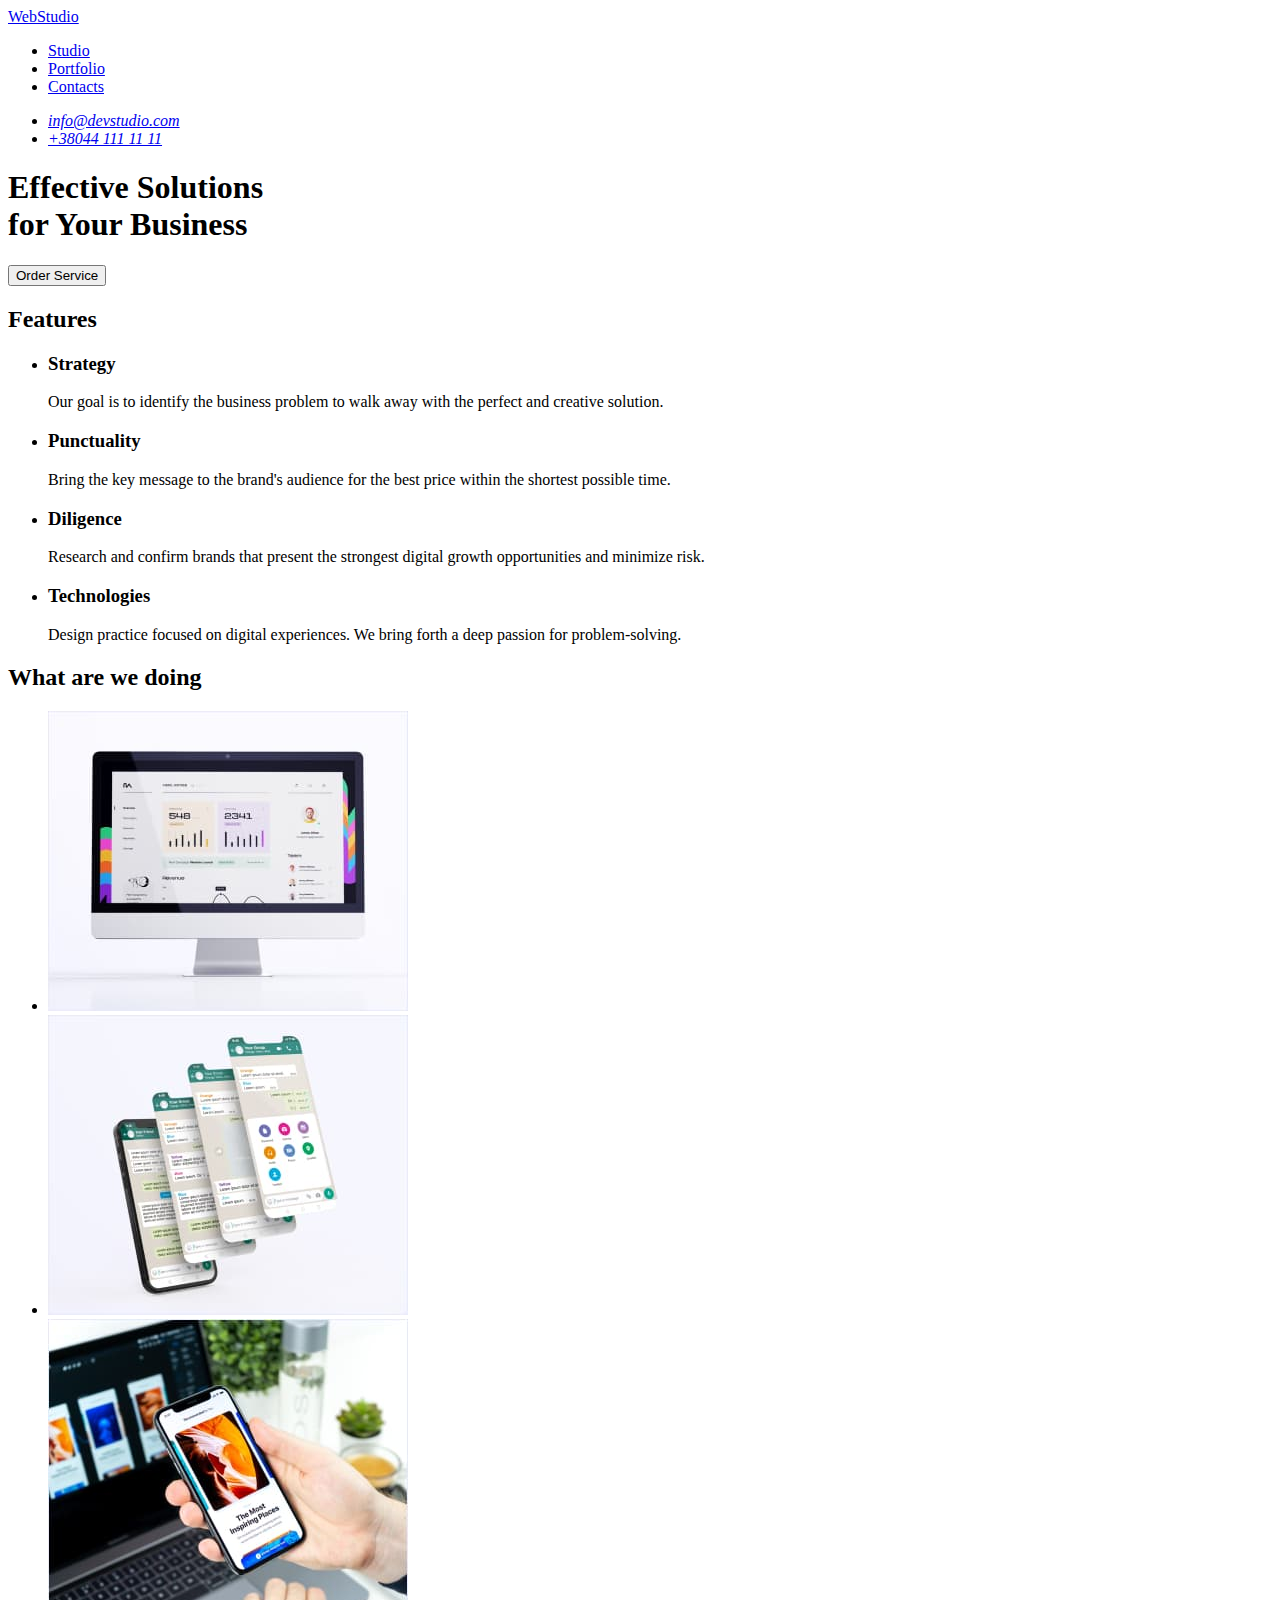
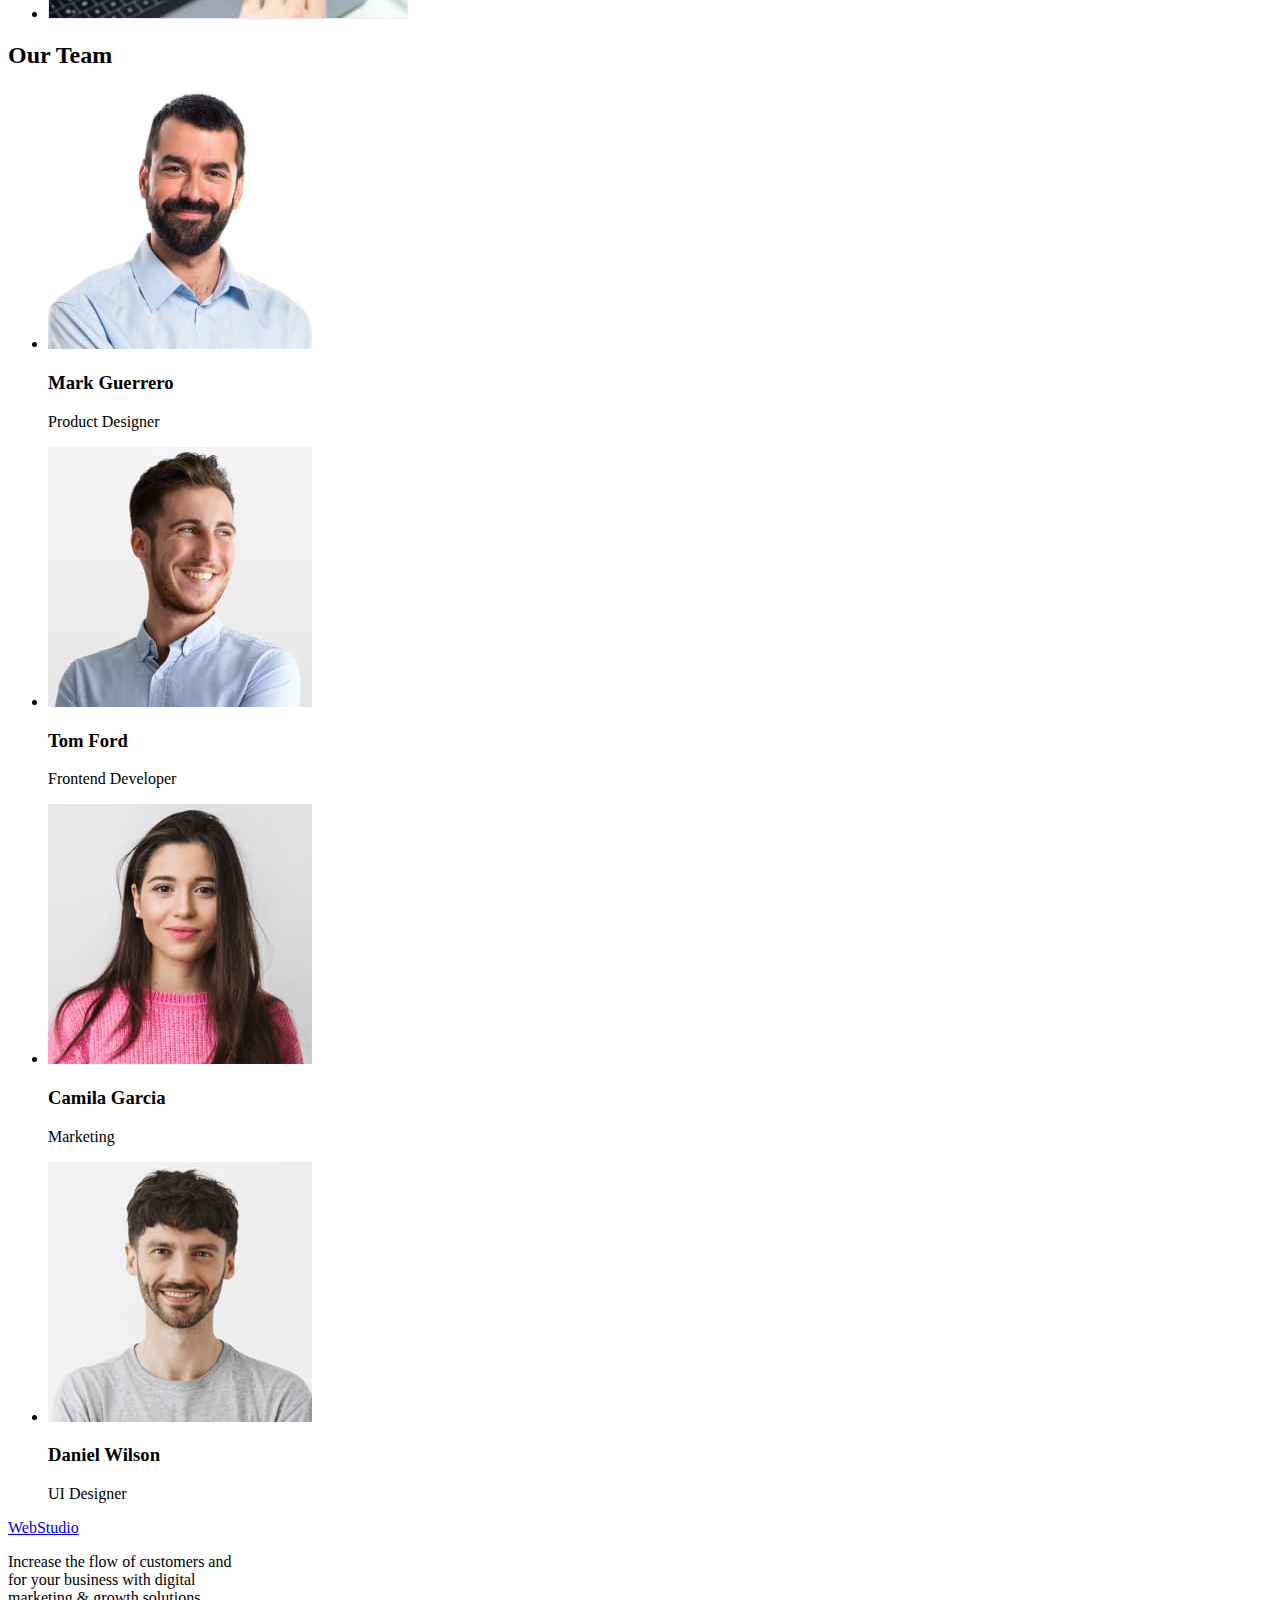
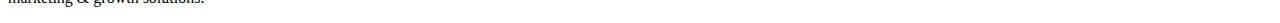
==== index.html @ f8ee5f8d "hw-01" ====
<!DOCTYPE html>
<html lang="en">
  <head>
    <meta charset="UTF-8" >
    <meta
      name="WebStudio"
      content="WebStudio Page Layout Home work for GoIT FSOn2_ph"
    >
    <title>WebStudio</title>
  </head>
  <body>
    <!-- Header Section -->
    <header>
      <nav>
        <a href="https://dominadoriii.github.io/goit-markup-hw-01">WebStudio</a>
        <ul>
          <li>
            <a href="https://dominadoriii.github.io/goit-markup-hw-01"
              >Studio</a
            >
          </li>
          <li>
            <a href="https://dominadoriii.github.io/goit-markup-hw-01"
              >Portfolio</a
            >
          </li>
          <li>
            <a href="https://dominadoriii.github.io/goit-markup-hw-01"
              >Contacts
            </a>
          </li>
        </ul>
      </nav>
      <address>
        <ul>
          <li>
            <a href="mailto:info@devstudio.com">info@devstudio.com</a>
          </li>
          <li>
            <a href="tel:+380441111111">+38044 111 11 11</a>
          </li>
        </ul>
      </address>
    </header>
    <!-- Main Section -->
    <main>
      <!-- Hero Section -->
      <section class="hero">
        <h1>Effective Solutions<br>for Your Business</h1>
        <button type="button">Order Service</button>
      </section>
      <!-- Features Section -->
      <section class="features">
        <h2>Features</h2>
        <ul>
          <li>
            <h3>Strategy</h3>
            <p>
              Our goal is to identify the business problem to walk away with the
              perfect and creative solution.
            </p>
          </li>
          <li>
            <h3>Punctuality</h3>
            <p>
              Bring the key message to the brand's audience for the best price
              within the shortest possible time.
            </p>
          </li>
          <li>
            <h3>Diligence</h3>
            <p>
              Research and confirm brands that present the strongest digital
              growth opportunities and minimize risk.
            </p>
          </li>
          <li>
            <h3>Technologies</h3>
            <p>
              Design practice focused on digital experiences. We bring forth a
              deep passion for problem-solving.
            </p>
          </li>
        </ul>
      </section>
      <!-- What Are We Doing Section-->
      <section>
        <h2>What are we doing</h2>
        <ul>
          <li>
            <img src="./images/desktop-image.jpg" alt="desktop" width="360">
          </li>
          <li>
            <img
              src="./images/mobilephone-image1.jpg"
              alt="mobile phone"
              width="360"
            >
          </li>
          <li>
            <img
              src="./images/mobilephone-image2.jpg"
              alt="mobilephone"
              width="360"
            >
          </li>
        </ul>
      </section>
      <!-- Our Team Section-->
      <section>
        <h2>Our Team</h2>
        <ul class="team-card">
          <li>
            <img
              src="./images/product-designer.jpg"
              alt="product designer"
              width="264"
            >
            <h3>Mark Guerrero</h3>
            <p>Product Designer</p>
          </li>
          <li>
            <img
              src="./images/frontend-developer.jpg"
              alt="frontend developer"
              width="264"
            >
            <h3>Tom Ford</h3>
            <p>Frontend Developer</p>
          </li>
          <li>
            <img src="./images/marketing.jpg" alt="marketing" width="264" >
            <h3>Camila Garcia</h3>
            <p>Marketing</p>
          </li>
          <li>
            <img src="./images/ui-designer.jpg" alt="ui designer" width="264" >
            <h3>Daniel Wilson</h3>
            <p>UI Designer</p>
          </li>
        </ul>
      </section>
    </main>
    <!-- Footer Section -->
    <footer>
      <a href="https://dominadoriii.github.io/goit-markup-hw-01">WebStudio</a>
      <p>
        Increase the flow of customers and<br>for your business with
        digital<br>marketing & growth solutions.
      </p>
    </footer>
  </body>
</html>
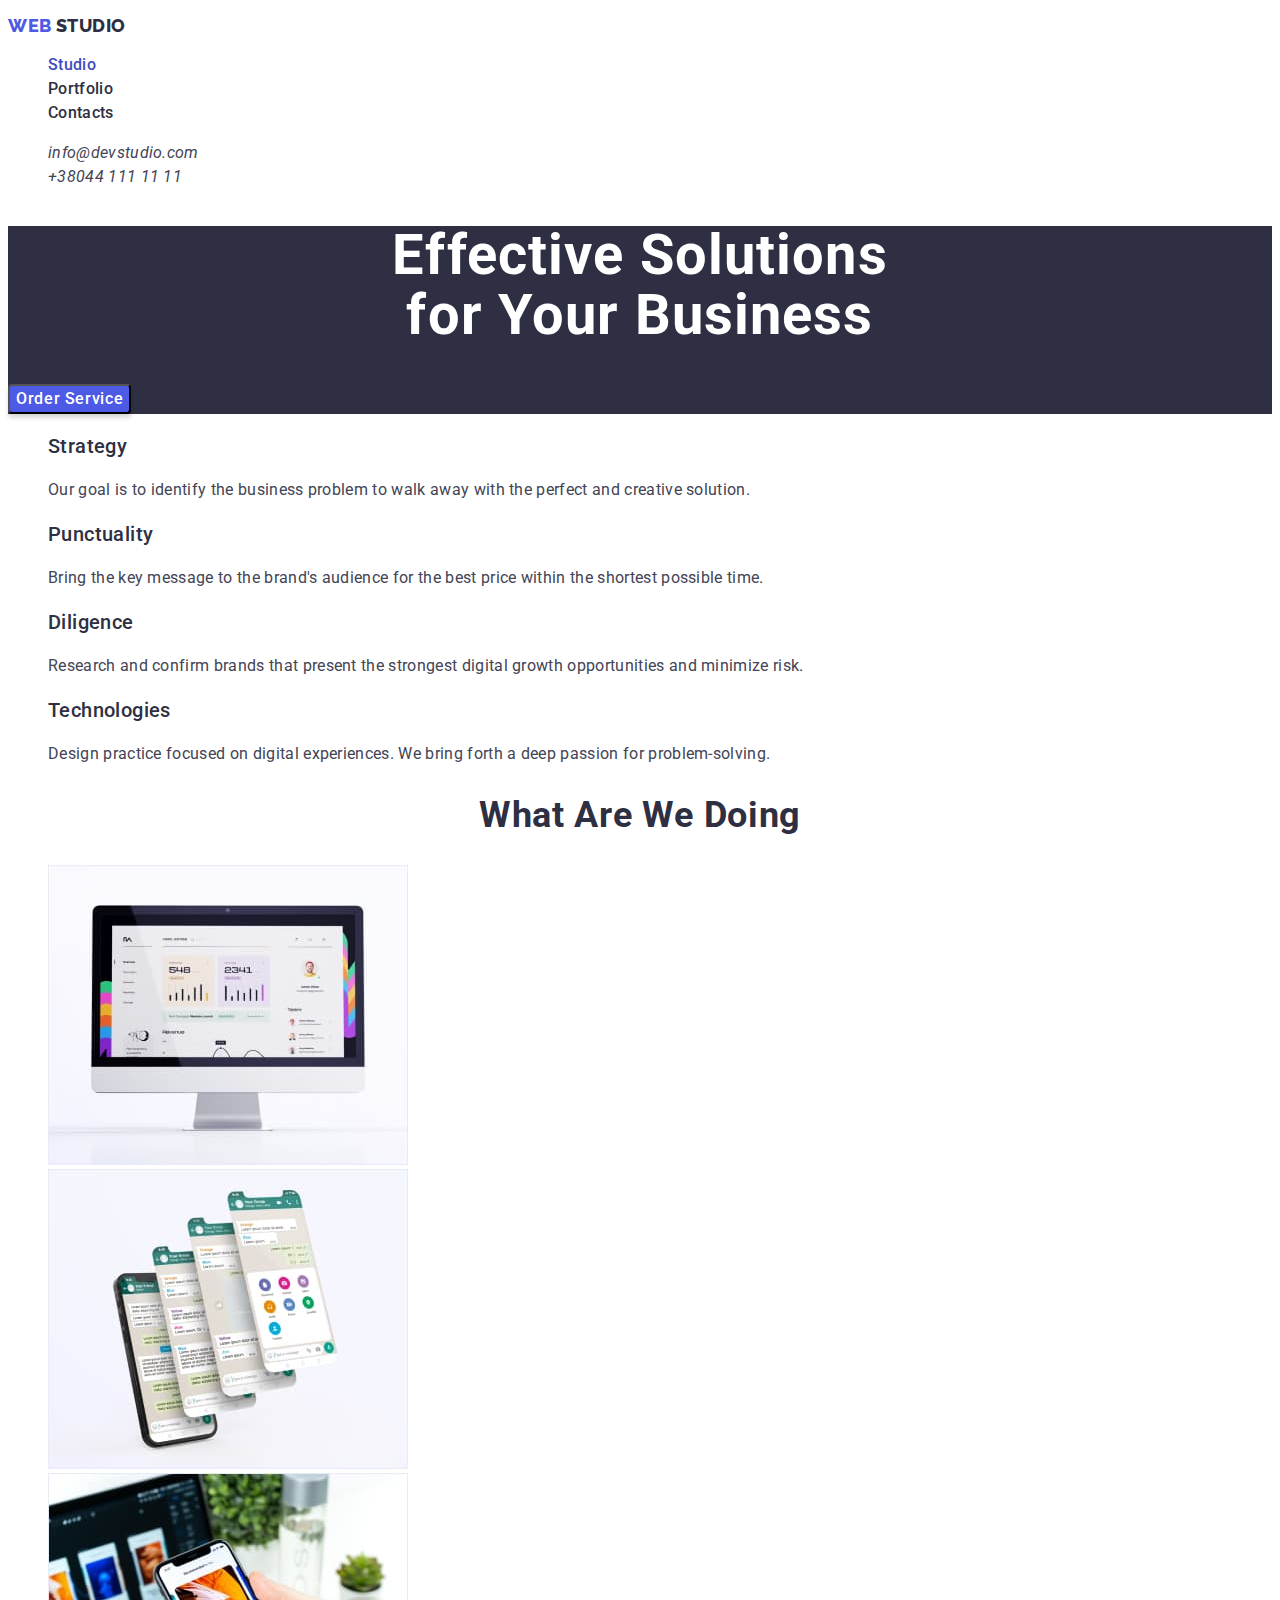
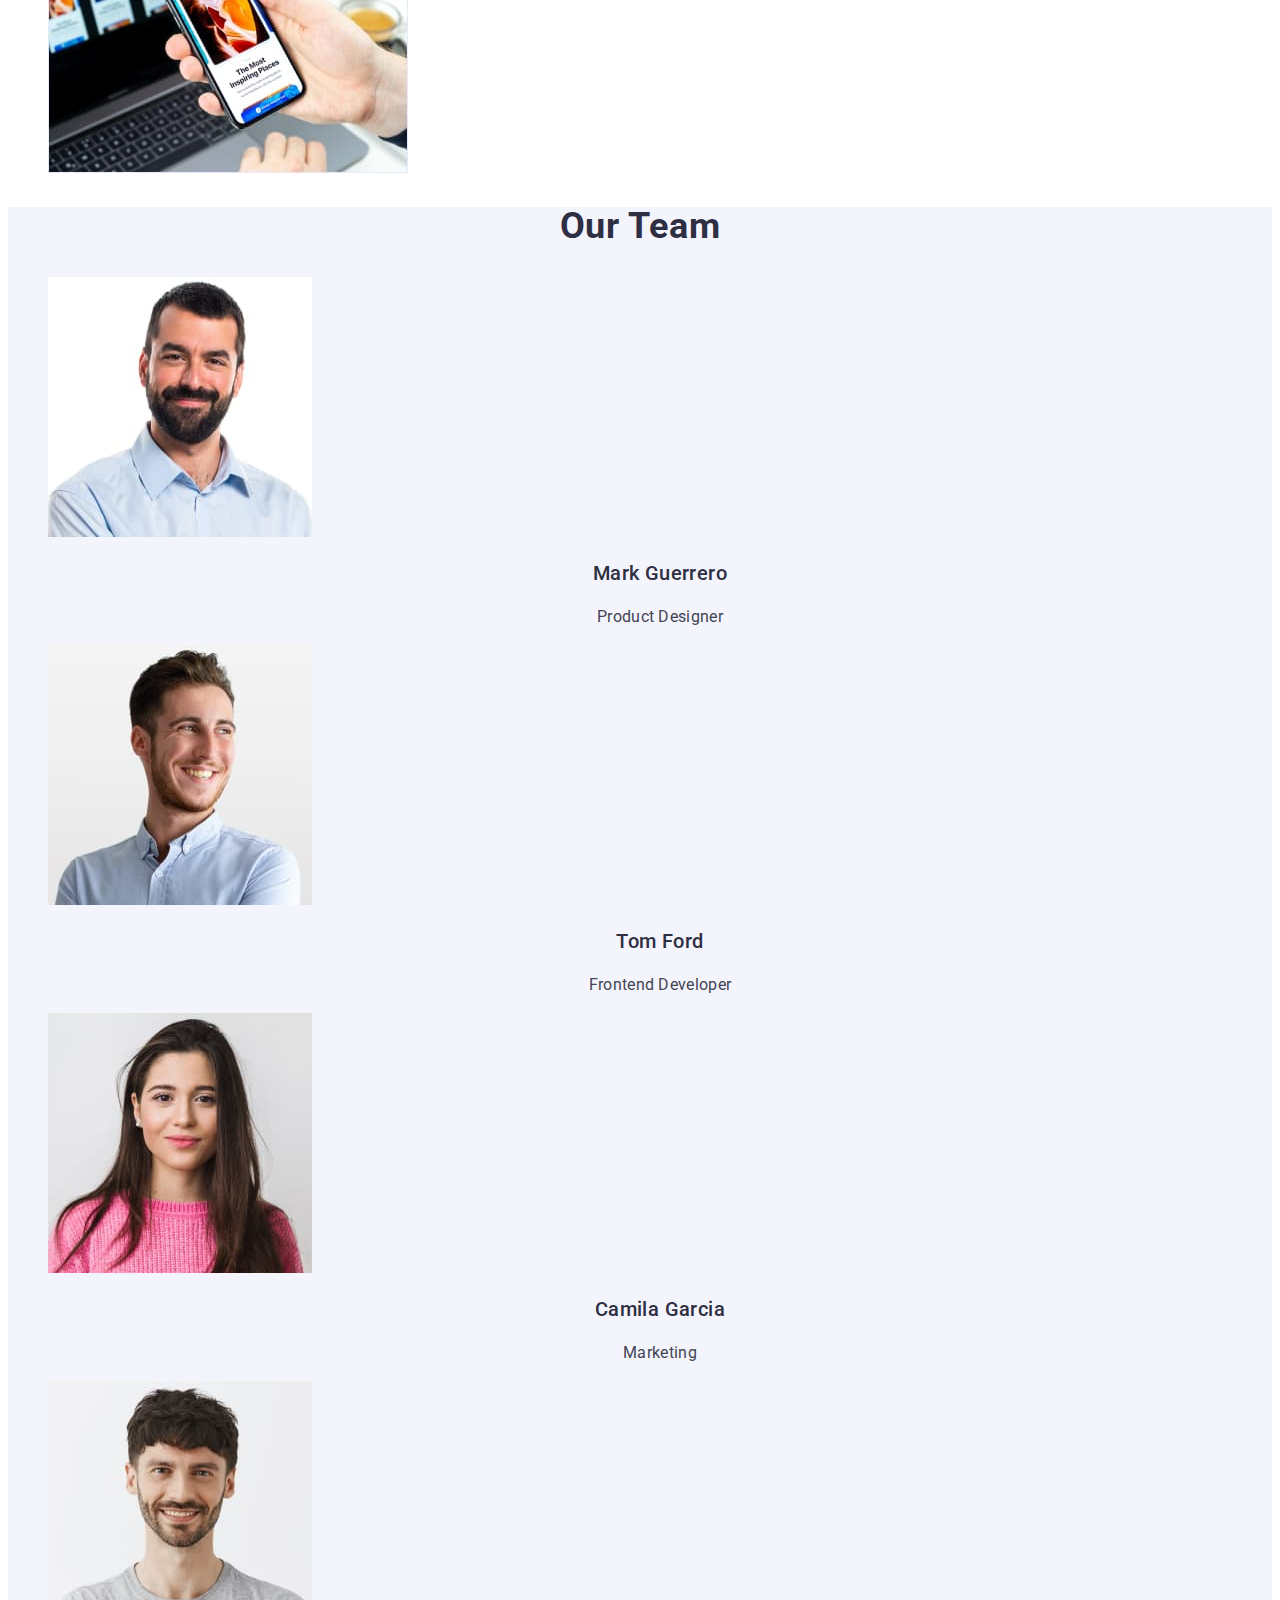
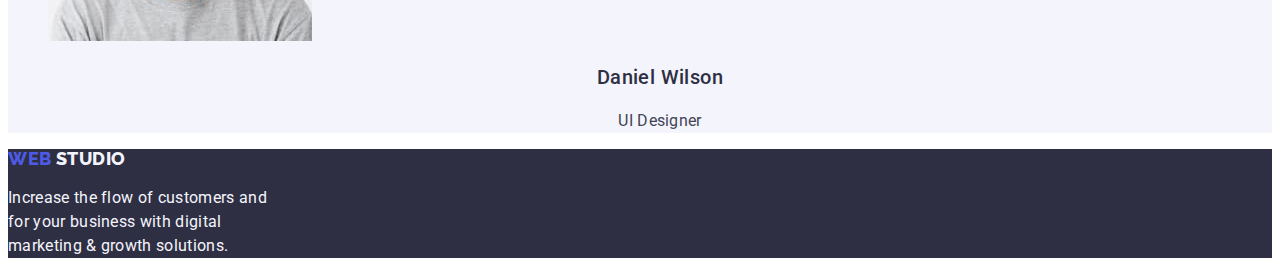
==== commit 03d59fe6: "homework 2" ====
--- a/index.html
+++ b/index.html
@@ -1,80 +1,94 @@
 <!DOCTYPE html>
 <html lang="en">
   <head>
-    <meta charset="UTF-8" >
+    <meta charset="UTF-8" />
     <meta
       name="WebStudio"
       content="WebStudio Page Layout Home work for GoIT FSOn2_ph"
-    >
+    />
     <title>WebStudio</title>
+
+    <link rel="stylesheet" href="./css/styles.css" />
+
+    <link
+      href="https://fonts.googleapis.com/css2?family=Raleway:wght@800&family=Roboto:wght@400;500;700;900&display=swap"
+      rel="stylesheet"
+    />
   </head>
   <body>
     <!-- Header Section -->
+
     <header>
-      <nav>
-        <a href="https://dominadoriii.github.io/goit-markup-hw-01">WebStudio</a>
-        <ul>
-          <li>
-            <a href="https://dominadoriii.github.io/goit-markup-hw-01"
-              >Studio</a
-            >
+      <nav class="header-nav">
+        <a class="header-nav-logo" href="./index.html">
+          <p>
+            <span class="logo-web">Web</span>
+            <span class="logo-studio">Studio</span>
+          </p>
+        </a>
+        <ul class="header-nav-menu">
+          <li class="header-nav-menu-studio active">
+            <a href="./index.html">Studio</a>
           </li>
-          <li>
-            <a href="https://dominadoriii.github.io/goit-markup-hw-01"
-              >Portfolio</a
-            >
+          <li class="header-nav-menu-portfolio">
+            <a href="./portfolio.html">Portfolio</a>
           </li>
-          <li>
-            <a href="https://dominadoriii.github.io/goit-markup-hw-01"
-              >Contacts
-            </a>
+          <li class="header-nav-menu-contacts">
+            <a href="/">Contacts </a>
           </li>
         </ul>
       </nav>
-      <address>
-        <ul>
-          <li>
+      <address class="address">
+        <ul class="adress-details">
+          <li class="address-details-mail">
             <a href="mailto:info@devstudio.com">info@devstudio.com</a>
           </li>
-          <li>
+          <li class="address-details-tel">
             <a href="tel:+380441111111">+38044 111 11 11</a>
           </li>
         </ul>
       </address>
     </header>
+
     <!-- Main Section -->
+
     <main>
       <!-- Hero Section -->
+
       <section class="hero">
-        <h1>Effective Solutions<br>for Your Business</h1>
-        <button type="button">Order Service</button>
+        <h1>Effective Solutions<br />for Your Business</h1>
+        <button class="button-order-services" type="button">
+          Order Service
+        </button>
       </section>
+
       <!-- Features Section -->
-      <section class="features">
+
+      <section class="section-features">
         <h2>Features</h2>
-        <ul>
-          <li>
+        <ul class="features">
+          <li class="feature-item">
             <h3>Strategy</h3>
             <p>
               Our goal is to identify the business problem to walk away with the
               perfect and creative solution.
             </p>
           </li>
-          <li>
+          <li class="feature-item">
             <h3>Punctuality</h3>
             <p>
               Bring the key message to the brand's audience for the best price
               within the shortest possible time.
             </p>
           </li>
-          <li>
+          <li class="feature-item">
             <h3>Diligence</h3>
             <p>
               Research and confirm brands that present the strongest digital
               growth opportunities and minimize risk.
             </p>
           </li>
-          <li>
+          <li class="feature-item">
             <h3>Technologies</h3>
             <p>
               Design practice focused on digital experiences. We bring forth a
@@ -83,70 +97,81 @@
           </li>
         </ul>
       </section>
+
       <!-- What Are We Doing Section-->
-      <section>
+
+      <section class="section-what-are-we-doing">
         <h2>What are we doing</h2>
-        <ul>
-          <li>
-            <img src="./images/desktop-image.jpg" alt="desktop" width="360">
+        <ul class="what-are-we-doing">
+          <li class="what-are-we-doing-item">
+            <img src="./images/desktop-image.jpg" alt="desktop" width="360" />
           </li>
-          <li>
+          <li class="what-are-we-doing-item">
             <img
               src="./images/mobilephone-image1.jpg"
               alt="mobile phone"
               width="360"
-            >
+            />
           </li>
-          <li>
+          <li class="what-are-we-doing-item">
             <img
               src="./images/mobilephone-image2.jpg"
               alt="mobilephone"
               width="360"
-            >
+            />
           </li>
         </ul>
       </section>
+
       <!-- Our Team Section-->
-      <section>
+
+      <section class="section-our-team">
         <h2>Our Team</h2>
-        <ul class="team-card">
-          <li>
+        <ul class="our-team-card">
+          <li class="our-team-card-item">
             <img
               src="./images/product-designer.jpg"
               alt="product designer"
               width="264"
-            >
+            />
             <h3>Mark Guerrero</h3>
             <p>Product Designer</p>
           </li>
-          <li>
+          <li class="our-team-card-item">
             <img
               src="./images/frontend-developer.jpg"
               alt="frontend developer"
               width="264"
-            >
+            />
             <h3>Tom Ford</h3>
             <p>Frontend Developer</p>
           </li>
-          <li>
-            <img src="./images/marketing.jpg" alt="marketing" width="264" >
+          <li class="our-team-card-item">
+            <img src="./images/marketing.jpg" alt="marketing" width="264" />
             <h3>Camila Garcia</h3>
             <p>Marketing</p>
           </li>
-          <li>
-            <img src="./images/ui-designer.jpg" alt="ui designer" width="264" >
+          <li class="our-team-card-item">
+            <img src="./images/ui-designer.jpg" alt="ui designer" width="264" />
             <h3>Daniel Wilson</h3>
             <p>UI Designer</p>
           </li>
         </ul>
       </section>
     </main>
+
     <!-- Footer Section -->
+
     <footer>
-      <a href="https://dominadoriii.github.io/goit-markup-hw-01">WebStudio</a>
-      <p>
-        Increase the flow of customers and<br>for your business with
-        digital<br>marketing & growth solutions.
+      <a class="header-nav-logo" href="./index.html">
+        <p class="logo-webstudio">
+          <span class="logo-web">Web</span>
+          <span class="logo-studio-footer">Studio</span>
+        </p>
+      </a>
+      <p class="footer-body">
+        Increase the flow of customers and<br />for your business with
+        digital<br />marketing & growth solutions.
       </p>
     </footer>
   </body>
--- a/css/styles.css
+++ b/css/styles.css
@@ -0,0 +1,336 @@
+:root{
+    --color-hero-background: #2E2F42;
+    --color-body: #434455;
+    --color-h1-font:#fff;
+    --color-button-order-service-font: #fff;
+    --color-button-order-service-background: #4D5AE5;
+    --color-features-h3: #2E2F42;
+    --color-whatarewedoing-h2: #2E2F42;
+    --color-ourteam-background: #F4F4FD;
+    --color-ourteam-h2: #2E2F42;
+    --color-ourteam-h3: #2E2F42;
+    --color-logo-web: #4D5AE5;
+    --color-logo-studio: #2E2F42;
+    --color-logo-studio-footer: #F4F4FD;
+    --color-footer-body-font: #F4F4FD;
+    --color-footer-background: #2E2F42;
+    --color-header-navmenu-font: #2E2F42;
+    --color-address-detail-font: #434455;
+    --color-filter-button-font: #4D5AE5;
+    --color-filter-button-boder: #E7E9FC;
+    --color-filter-button-background: #F4F4FD;
+    --color-portfolio-project-card-font: #2E2F42;
+}
+body{
+    font-family: "Roboto", sans-serif;
+    color:var(--color-body);
+}
+
+/*Header*/
+
+/* Logo */
+
+.header-nav-logo{
+    text-decoration: none;
+}
+.logo-web {
+    color: var(--color-logo-web);
+    font-family: Raleway;
+    font-size: 18px;
+    font-weight: 800;
+    line-height: 1.16em;
+    letter-spacing: 0.54px;
+    text-transform: uppercase;
+}
+.logo-studio {
+    color: var(--color-logo-studio);
+    font-family: Raleway;
+    font-size: 18px;
+    font-weight: 800;
+    line-height: 1.16em;
+    letter-spacing: 0.54px;
+    text-transform: uppercase;
+}
+
+/* Header Nav Menu */
+
+.header-nav-menu{
+    list-style: none;
+}
+.header-nav-menu a {
+    color: var(--color-header-navmenu-font);
+    text-decoration: none;
+    /* Body Medium */
+    font-size: 16px;
+    font-weight: 500;
+    line-height: 1.5em;
+    letter-spacing: 0.32px;
+
+}
+.header-nav-menu a:hover{
+    --color-header-navmenu-font: #404BBF;
+    color: var(--color-header-navmenu-font);
+}
+.header-nav-menu a:focus{
+    --color-header-navmenu-font:#404BBF;
+    color: var(--color-header-navmenu-font);
+}
+.header-nav-menu a:active{
+    --color-header-navmenu-font: #404BBF;
+    color: var(--color-header-navmenu-font);
+}
+.header-nav-menu-studio.active {
+    --color-header-navmenu-font: #404BBF;
+    color: var(--color-header-navmenu-font);
+}
+.header-nav-menu-portfolio.active {
+    --color-header-navmenu-font: #404BBF;
+    color: var(--color-header-navmenu-font);
+}
+
+/* Header Address */
+
+.adress-details {
+    list-style: none;
+}
+.adress-details a {
+    color: var(--color-address-detail-font);
+    text-decoration: none;
+    /* Body */
+    font-size: 16px;
+    line-height: 1.5em;
+    letter-spacing: 0.32px;
+}
+.adress-details a:hover {
+    --color-address-detail-font: #404BBF;
+    color: var(--color-address-detail-font);
+}
+.adress-details a:focus {
+    --color-address-detail-font: #404BBF;
+    color: var(--color-address-detail-font);
+}
+.adress-details a:active {
+    --color-address-detail-font: #404BBF;
+    color: var(--color-address-detail-font);
+}
+
+/* Index Main Body */ 
+
+/* Hero Section */
+
+.hero{
+    background-color: var(--color-hero-background);
+}
+
+h1{
+    font-size: 56px;
+    line-height: 1.07em;
+    letter-spacing: 1.12px;
+    color: var(--color-h1-font);
+    text-align: center;
+}
+.button-order-services{
+    cursor: pointer;
+    border-radius: 4px;
+    background: var(--color-button-order-service-background);
+    box-shadow: 0px 4px 4px 0px rgba(0, 0, 0, 0.15);
+
+    /* Button Text */
+    font-size: 16px;
+    font-family: "Roboto", sans-serif;
+    font-weight: 500;
+    line-height: 1.5em;
+    letter-spacing: 0.64px;
+    color: var(--color-button-order-service-font);
+}
+.button-order-services:hover {
+    --color-button-order-service-background: #404BBF;
+    background: var(--color-button-order-service-background);
+}
+.button-order-services:focus {
+    --color-button-order-service-background: #404BBF;
+    background: var(--color-button-order-service-background);
+}
+.button-order-services:active {
+    --color-button-order-service-background: #404BBF;
+    background: var(--color-button-order-service-background);
+}
+
+/* Feature Section */
+
+.section-features h2{
+    display: none;
+}
+.features{
+    list-style: none;
+}
+.section-features h3{
+    /* Header 3 */
+    font-size: 20px;
+    font-weight: 500;
+    line-height: 1.2em;
+    letter-spacing: 0.4px;
+    color: var(--color-features-h3);
+}
+.section-features p {
+    /* Body */
+    font-size: 16px;
+    line-height: 1.5em;
+    letter-spacing: 0.32px;
+}
+
+/* What are we doing Section */
+
+.what-are-we-doing{
+    list-style: none;
+}
+.section-what-are-we-doing h2{
+    color: var(--color-whatarewedoing-h2);
+    text-align: center;
+        /* Header 2 */
+    font-size: 36px;
+    line-height: 1.11em;
+    letter-spacing: 0.72px;
+    text-transform: capitalize;
+}
+
+/* Our Team Section */
+
+.section-our-team{
+    background-color: var(--color-ourteam-background);
+}
+.section-our-team h2{
+    color: var(--color-ourteam-h2);
+    text-align: center;
+        /* Header 2 */
+    font-size: 36px;
+    line-height: 1.11em;
+    letter-spacing: 0.72px;
+    text-transform: capitalize;
+}
+.section-our-team h3{
+    color: var(--color-ourteam-h3);
+    text-align: center;
+        /* Header 3 */
+    font-size: 20px;
+    font-weight: 500;
+    line-height: 1.2em;
+    letter-spacing: 0.4px;
+}
+.section-our-team p{
+    text-align: center;
+        /* Body */
+    font-size: 16px;
+    line-height: 1.5em;
+    letter-spacing: 0.32px;
+
+}
+.our-team-card{
+    list-style: none;
+}
+
+/* Footer */
+
+footer{
+    background-color: var(--color-footer-background);
+}
+.footer-body{
+    color:var(--color-footer-body-font);
+        /* Body */
+    font-size: 16px;
+    line-height: 1.5em;
+    letter-spacing: 0.32px;
+}
+.logo-studio-footer{
+    color: var(--color-logo-studio-footer);
+    font-family: Raleway;
+    font-size: 18px;
+    font-weight: 800;
+    line-height: 1.16em;
+    letter-spacing: 0.54px;
+    text-transform: uppercase;
+}
+
+/* Portfolio Page */
+
+/* Main */
+
+/* Filter Section */
+
+.portfolio-filter h2{
+    display: none;
+}
+.portfolio-filter-button{
+    list-style: none;
+}
+.portfolio-filter-button-item{
+    cursor: pointer;
+    border-radius: 4px;
+    border: 1px solid var(--color-filter-button-boder);
+    background: var(--color-filter-button-background);
+
+    color: var(--color-filter-button-font);
+    text-align: center;
+        /* Button Text */
+    font-size: 16px;
+    font-family: "Roboto", sans-serif;
+    font-weight: 500;
+    line-height: 1.5em;
+    letter-spacing: 0.64px;
+}
+.portfolio-filter-button-item:hover{
+    --color-filter-button-font:#FFF;
+    color: var(--color-filter-button-font);
+
+    --color-filter-button-background:#404BBF;
+    background: var(--color-filter-button-background);
+
+    box-shadow: 0px 2px 2px 0px rgba(0, 0, 0, 0.12), 
+     0px 2px 1px 0px  rgba(0, 0, 0, 0.08), 
+     0px 3px 1px 0px  rgba(0, 0, 0, 0.10);
+}  
+.portfolio-filter-button-item:active {
+    --color-filter-button-font: #FFF;
+    color: var(--color-filter-button-font);
+
+    --color-filter-button-background: #404BBF;
+    background: var(--color-filter-button-background);
+
+    box-shadow: 0px 2px 2px 0px rgba(0, 0, 0, 0.12),
+        0px 2px 1px 0px rgba(0, 0, 0, 0.08),
+        0px 3px 1px 0px rgba(0, 0, 0, 0.10);
+}
+.portfolio-filter-button-item:focus {
+    --color-filter-button-font: #FFF;
+    color: var(--color-filter-button-font);
+
+    --color-filter-button-background: #404BBF;
+    background: var(--color-filter-button-background);
+
+    box-shadow: 0px 2px 2px 0px rgba(0, 0, 0, 0.12),
+        0px 2px 1px 0px rgba(0, 0, 0, 0.08),
+        0px 3px 1px 0px rgba(0, 0, 0, 0.10);
+}
+
+/* Project Card Section */
+
+.portfolio-project-card-section h2 {
+    display: none;
+}
+.portfolio-project-card {
+    list-style: none;
+}
+.portfolio-project-card h3{
+    color: var(--color-portfolio-project-card-font);
+        /* Header 3 */
+    font-size: 20px;
+    font-weight: 500;
+    line-height: 1.2em;
+    letter-spacing: 0.4px;
+}
+.portfolio-project-card p{
+    /* Body */
+    font-size: 16px;
+    line-height: 1.5em;
+    letter-spacing: 0.32px;
+}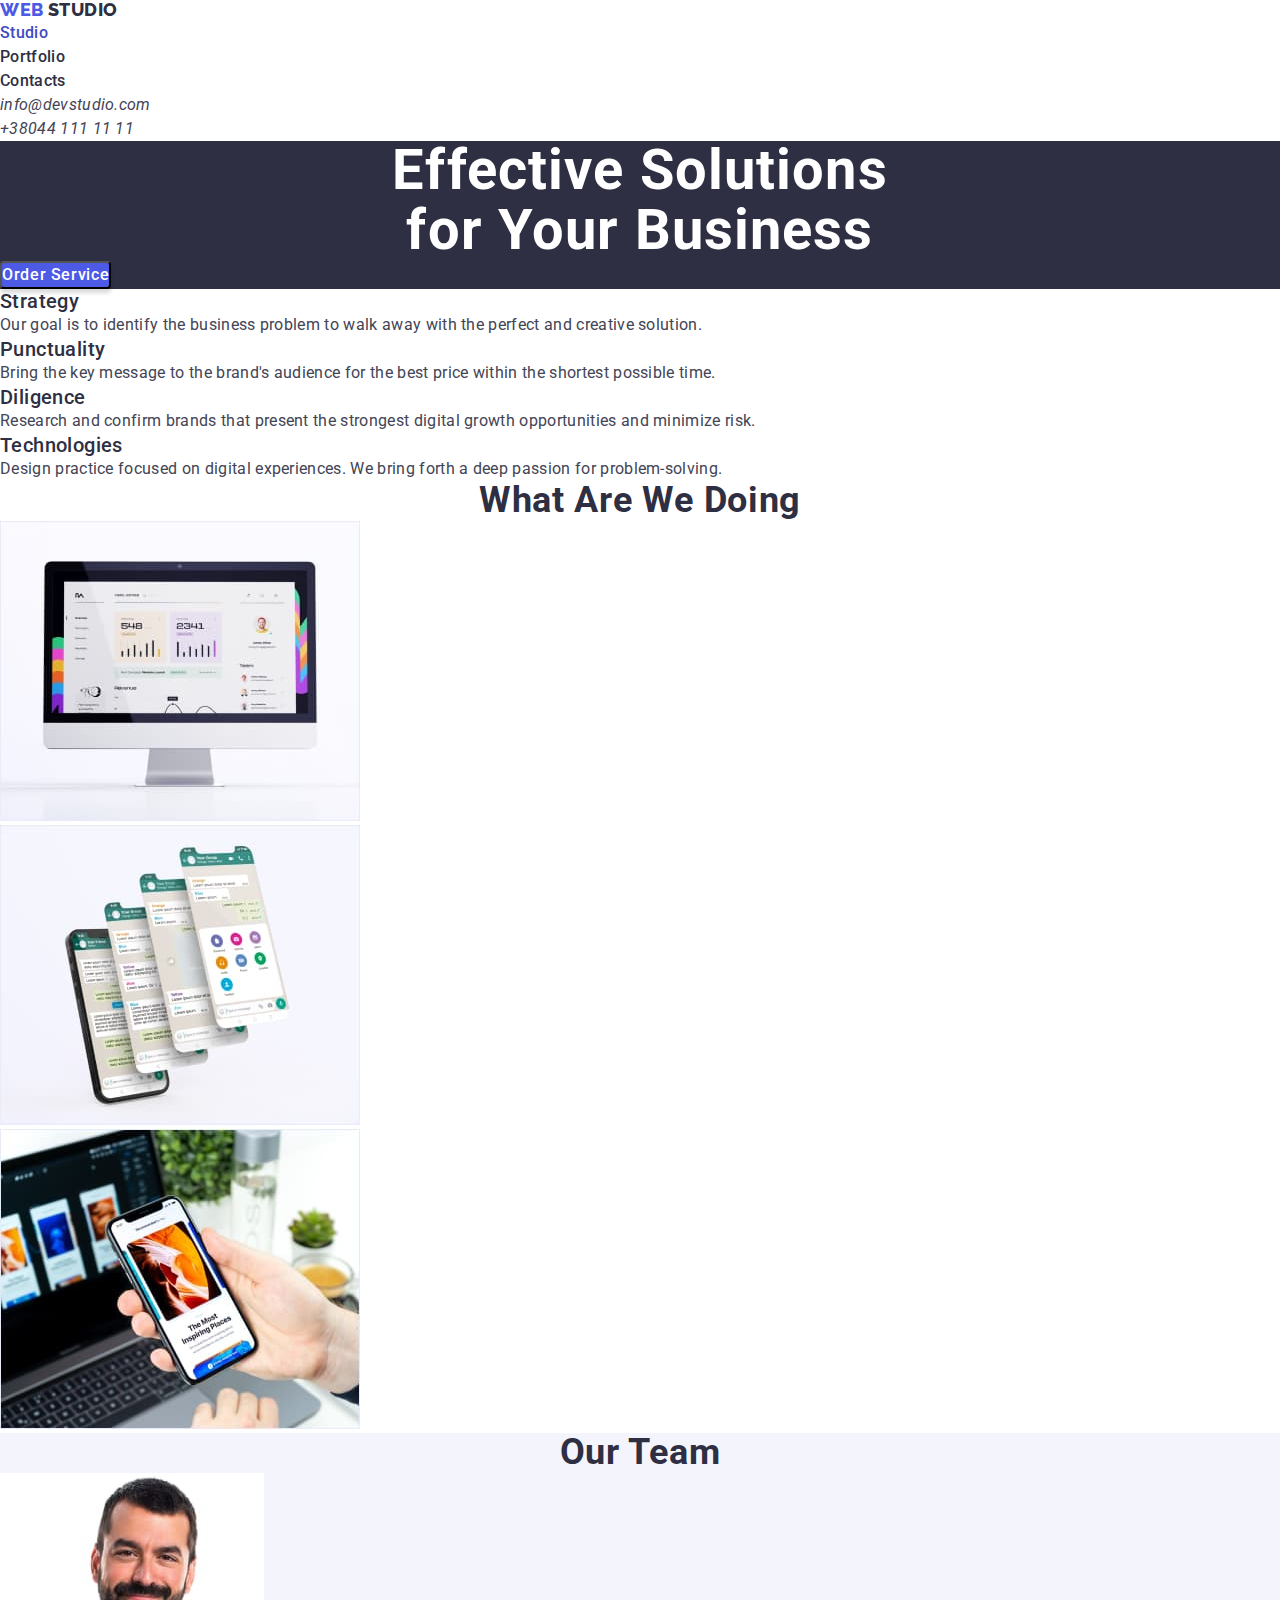
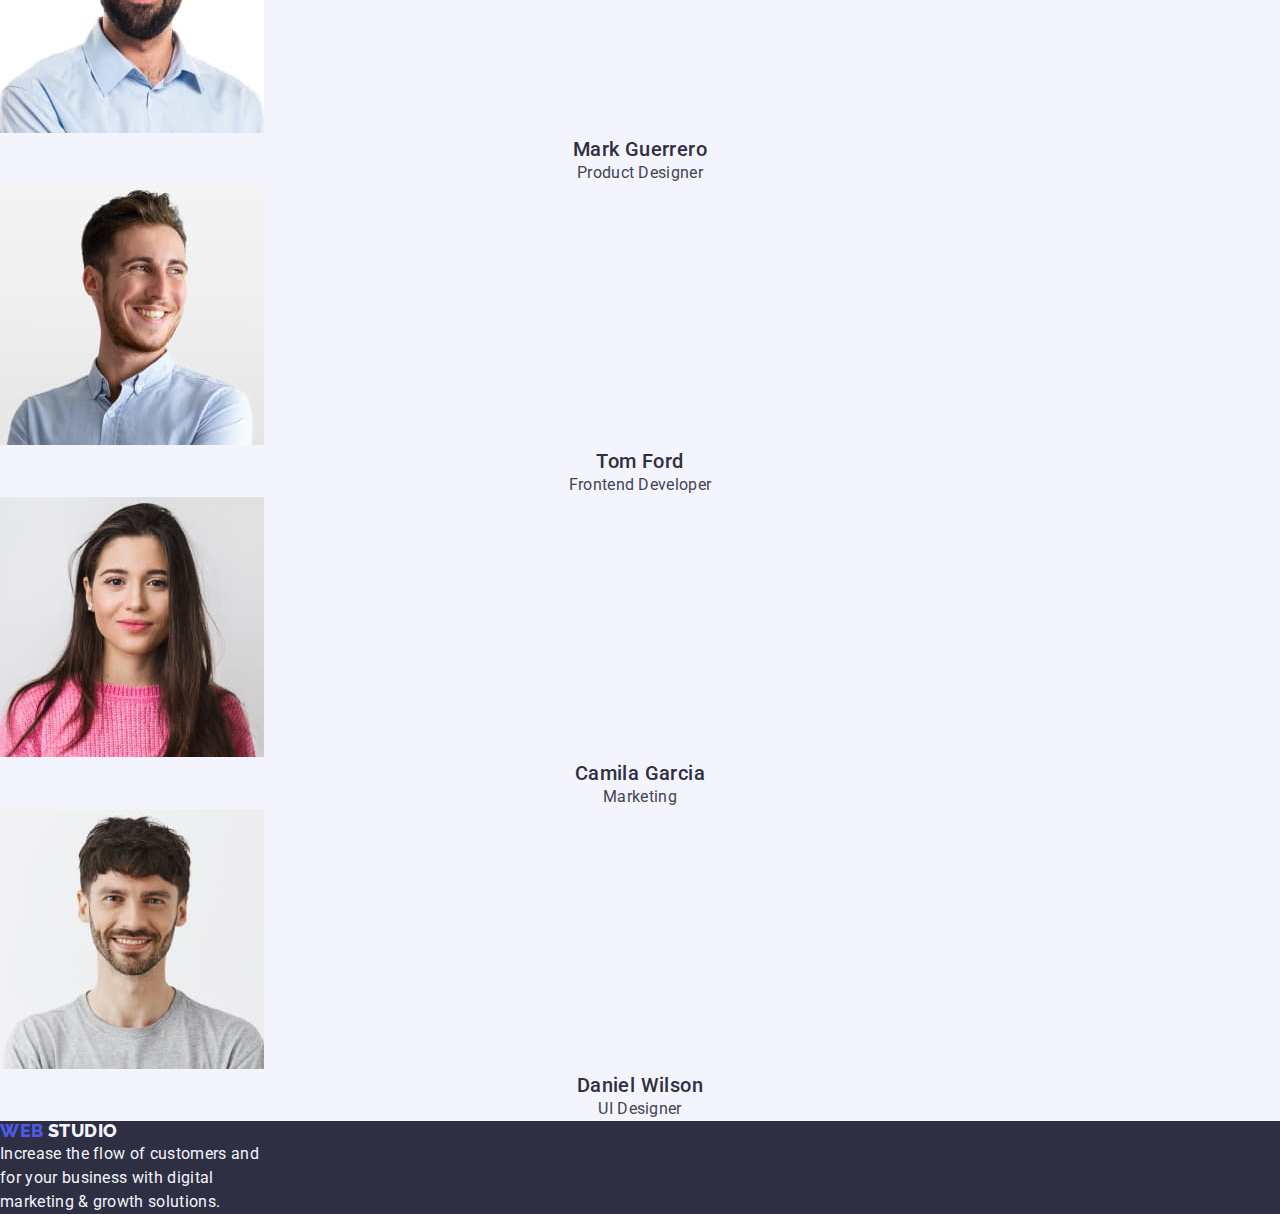
==== commit 56ebd66f: "change-class-name" ====
--- a/index.html
+++ b/index.html
@@ -20,31 +20,37 @@
 
     <header>
       <nav class="header-nav">
-        <a class="header-nav-logo" href="./index.html">
-          <p>
-            <span class="logo-web">Web</span>
-            <span class="logo-studio">Studio</span>
-          </p>
+        <a class="logo" href="./index.html">
+          <span class="logo-web">Web</span>
+          <span class="logo-studio">Studio</span>
         </a>
         <ul class="header-nav-menu">
-          <li class="header-nav-menu-studio active">
-            <a href="./index.html">Studio</a>
+          <li class="header-nav-menu-item header-nav-menu-studio active">
+            <a class="header-nav-menu-item-link" href="./index.html">Studio</a>
           </li>
-          <li class="header-nav-menu-portfolio">
-            <a href="./portfolio.html">Portfolio</a>
+          <li class="header-nav-menu-item header-nav-menu-portfolio">
+            <a class="header-nav-menu-item-link" href="./portfolio.html"
+              >Portfolio</a
+            >
           </li>
-          <li class="header-nav-menu-contacts">
-            <a href="/">Contacts </a>
+          <li class="header-nav-menu-item header-nav-menu-contacts">
+            <a class="header-nav-menu-item-link" href="/">Contacts </a>
           </li>
         </ul>
       </nav>
       <address class="address">
-        <ul class="adress-details">
-          <li class="address-details-mail">
-            <a href="mailto:info@devstudio.com">info@devstudio.com</a>
+        <ul class="adress-detail-list">
+          <li class="address-detail-list-item address-details-mail">
+            <a
+              class="adress-detail-list-item-link"
+              href="mailto:info@devstudio.com"
+              >info@devstudio.com</a
+            >
           </li>
-          <li class="address-details-tel">
-            <a href="tel:+380441111111">+38044 111 11 11</a>
+          <li class="address-detail-list-item address-details-tel">
+            <a class="adress-detail-list-item-link" href="tel:+380441111111"
+              >+38044 111 11 11</a
+            >
           </li>
         </ul>
       </address>
@@ -55,8 +61,10 @@
     <main>
       <!-- Hero Section -->
 
-      <section class="hero">
-        <h1>Effective Solutions<br />for Your Business</h1>
+      <section class="section hero">
+        <h1 class="main-page-header">
+          Effective Solutions<br />for Your Business
+        </h1>
         <button class="button-order-services" type="button">
           Order Service
         </button>
@@ -64,33 +72,33 @@
 
       <!-- Features Section -->
 
-      <section class="section-features">
-        <h2>Features</h2>
-        <ul class="features">
-          <li class="feature-item">
-            <h3>Strategy</h3>
-            <p>
+      <section class="section section-features">
+        <h2 class="section-features-title">Features</h2>
+        <ul class="feature-list">
+          <li class="feature-list-item">
+            <h3 class="feature-list-item-title">Strategy</h3>
+            <p class="feature-list-item-body">
               Our goal is to identify the business problem to walk away with the
               perfect and creative solution.
             </p>
           </li>
-          <li class="feature-item">
-            <h3>Punctuality</h3>
-            <p>
+          <li class="feature-list-item">
+            <h3 class="feature-list-item-title">Punctuality</h3>
+            <p class="feature-list-item-body">
               Bring the key message to the brand's audience for the best price
               within the shortest possible time.
             </p>
           </li>
-          <li class="feature-item">
-            <h3>Diligence</h3>
-            <p>
+          <li class="feature-list-item">
+            <h3 class="feature-list-item-title">Diligence</h3>
+            <p class="feature-list-item-body">
               Research and confirm brands that present the strongest digital
               growth opportunities and minimize risk.
             </p>
           </li>
-          <li class="feature-item">
-            <h3>Technologies</h3>
-            <p>
+          <li class="feature-list-item">
+            <h3 class="feature-list-item-title">Technologies</h3>
+            <p class="feature-list-item-body">
               Design practice focused on digital experiences. We bring forth a
               deep passion for problem-solving.
             </p>
@@ -100,20 +108,20 @@
 
       <!-- What Are We Doing Section-->
 
-      <section class="section-what-are-we-doing">
-        <h2>What are we doing</h2>
-        <ul class="what-are-we-doing">
-          <li class="what-are-we-doing-item">
+      <section class="section section-what-are-we-doing">
+        <h2 class="section-what-are-we-doing-title">What are we doing</h2>
+        <ul class="what-are-we-doing-list">
+          <li class="what-are-we-doing-list-item">
             <img src="./images/desktop-image.jpg" alt="desktop" width="360" />
           </li>
-          <li class="what-are-we-doing-item">
+          <li class="what-are-we-doing-list-item">
             <img
               src="./images/mobilephone-image1.jpg"
               alt="mobile phone"
               width="360"
             />
           </li>
-          <li class="what-are-we-doing-item">
+          <li class="what-are-we-doing-list-item">
             <img
               src="./images/mobilephone-image2.jpg"
               alt="mobilephone"
@@ -125,36 +133,36 @@
 
       <!-- Our Team Section-->
 
-      <section class="section-our-team">
-        <h2>Our Team</h2>
-        <ul class="our-team-card">
-          <li class="our-team-card-item">
+      <section class="section section-our-team">
+        <h2 class="section-our-team-title">Our Team</h2>
+        <ul class="our-team-card-list">
+          <li class="our-team-card-list-item">
             <img
               src="./images/product-designer.jpg"
               alt="product designer"
               width="264"
             />
-            <h3>Mark Guerrero</h3>
-            <p>Product Designer</p>
+            <h3 class="our-team-card-list-item-title">Mark Guerrero</h3>
+            <p class="our-team-card-list-item-body">Product Designer</p>
           </li>
-          <li class="our-team-card-item">
+          <li class="our-team-card-list-item">
             <img
               src="./images/frontend-developer.jpg"
               alt="frontend developer"
               width="264"
             />
-            <h3>Tom Ford</h3>
-            <p>Frontend Developer</p>
+            <h3 class="our-team-card-list-item-title">Tom Ford</h3>
+            <p class="our-team-card-list-item-body">Frontend Developer</p>
           </li>
-          <li class="our-team-card-item">
+          <li class="our-team-card-list-item">
             <img src="./images/marketing.jpg" alt="marketing" width="264" />
-            <h3>Camila Garcia</h3>
-            <p>Marketing</p>
+            <h3 class="our-team-card-list-item-title">Camila Garcia</h3>
+            <p class="our-team-card-list-item-body">Marketing</p>
           </li>
-          <li class="our-team-card-item">
+          <li class="our-team-card-list-item">
             <img src="./images/ui-designer.jpg" alt="ui designer" width="264" />
-            <h3>Daniel Wilson</h3>
-            <p>UI Designer</p>
+            <h3 class="our-team-card-list-item-title">Daniel Wilson</h3>
+            <p class="our-team-card-list-item-body">UI Designer</p>
           </li>
         </ul>
       </section>
@@ -163,11 +171,9 @@
     <!-- Footer Section -->
 
     <footer>
-      <a class="header-nav-logo" href="./index.html">
-        <p class="logo-webstudio">
-          <span class="logo-web">Web</span>
-          <span class="logo-studio-footer">Studio</span>
-        </p>
+      <a class="logo" href="./index.html">
+        <span class="logo-web">Web</span>
+        <span class="logo-studio-footer">Studio</span>
       </a>
       <p class="footer-body">
         Increase the flow of customers and<br />for your business with
--- a/css/styles.css
+++ b/css/styles.css
@@ -1,7 +1,12 @@
+*{
+margin: 0;
+padding: 0;
+box-sizing: border-box;
+}
 :root{
     --color-hero-background: #2E2F42;
     --color-body: #434455;
-    --color-h1-font:#fff;
+    --color-h1-font: #fff;
     --color-button-order-service-font: #fff;
     --color-button-order-service-background: #4D5AE5;
     --color-features-h3: #2E2F42;
@@ -30,7 +35,7 @@
 
 /* Logo */
 
-.header-nav-logo{
+.logo{
     text-decoration: none;
 }
 .logo-web {
@@ -57,7 +62,7 @@
 .header-nav-menu{
     list-style: none;
 }
-.header-nav-menu a {
+.header-nav-menu-item-link{
     color: var(--color-header-navmenu-font);
     text-decoration: none;
     /* Body Medium */
@@ -67,15 +72,15 @@
     letter-spacing: 0.32px;
 
 }
-.header-nav-menu a:hover{
+.header-nav-menu-item-link:hover{
     --color-header-navmenu-font: #404BBF;
     color: var(--color-header-navmenu-font);
 }
-.header-nav-menu a:focus{
+.header-nav-menu-item-link:focus{
     --color-header-navmenu-font:#404BBF;
     color: var(--color-header-navmenu-font);
 }
-.header-nav-menu a:active{
+.header-nav-menu-item-link:active{
     --color-header-navmenu-font: #404BBF;
     color: var(--color-header-navmenu-font);
 }
@@ -90,10 +95,10 @@
 
 /* Header Address */
 
-.adress-details {
-    list-style: none;
-}
-.adress-details a {
+.adress-detail-list {
+    list-style: none;
+}
+.adress-detail-list-item-link {
     color: var(--color-address-detail-font);
     text-decoration: none;
     /* Body */
@@ -101,15 +106,15 @@
     line-height: 1.5em;
     letter-spacing: 0.32px;
 }
-.adress-details a:hover {
+.adress-detail-list-item-link:hover {
     --color-address-detail-font: #404BBF;
     color: var(--color-address-detail-font);
 }
-.adress-details a:focus {
+.adress-detail-list-item-link:focus {
     --color-address-detail-font: #404BBF;
     color: var(--color-address-detail-font);
 }
-.adress-details a:active {
+.adress-detail-list-item-link:active {
     --color-address-detail-font: #404BBF;
     color: var(--color-address-detail-font);
 }
@@ -122,12 +127,12 @@
     background-color: var(--color-hero-background);
 }
 
-h1{
+.main-page-header {
+    color: var(--color-h1-font);
+    text-align: center;
     font-size: 56px;
     line-height: 1.07em;
     letter-spacing: 1.12px;
-    color: var(--color-h1-font);
-    text-align: center;
 }
 .button-order-services{
     cursor: pointer;
@@ -158,13 +163,13 @@
 
 /* Feature Section */
 
-.section-features h2{
+.section-features-title {
     display: none;
 }
-.features{
-    list-style: none;
-}
-.section-features h3{
+.feature-list{
+    list-style: none;
+}
+.feature-list-item-title {
     /* Header 3 */
     font-size: 20px;
     font-weight: 500;
@@ -172,7 +177,7 @@
     letter-spacing: 0.4px;
     color: var(--color-features-h3);
 }
-.section-features p {
+.feature-list-item-body {
     /* Body */
     font-size: 16px;
     line-height: 1.5em;
@@ -181,10 +186,10 @@
 
 /* What are we doing Section */
 
-.what-are-we-doing{
-    list-style: none;
-}
-.section-what-are-we-doing h2{
+.what-are-we-doing-list {
+    list-style: none;
+}
+.section-what-are-we-doing-title {
     color: var(--color-whatarewedoing-h2);
     text-align: center;
         /* Header 2 */
@@ -199,7 +204,7 @@
 .section-our-team{
     background-color: var(--color-ourteam-background);
 }
-.section-our-team h2{
+.section-our-team-title {
     color: var(--color-ourteam-h2);
     text-align: center;
         /* Header 2 */
@@ -208,7 +213,7 @@
     letter-spacing: 0.72px;
     text-transform: capitalize;
 }
-.section-our-team h3{
+.our-team-card-list-item-title {
     color: var(--color-ourteam-h3);
     text-align: center;
         /* Header 3 */
@@ -217,7 +222,7 @@
     line-height: 1.2em;
     letter-spacing: 0.4px;
 }
-.section-our-team p{
+.our-team-card-list-item-body {
     text-align: center;
         /* Body */
     font-size: 16px;
@@ -225,7 +230,7 @@
     letter-spacing: 0.32px;
 
 }
-.our-team-card{
+.our-team-card-list {
     list-style: none;
 }
 
@@ -257,13 +262,13 @@
 
 /* Filter Section */
 
-.portfolio-filter h2{
+.section-categories-title {
     display: none;
 }
-.portfolio-filter-button{
-    list-style: none;
-}
-.portfolio-filter-button-item{
+.categories-filter-list {
+    list-style: none;
+}
+.categories-filter-list-item-button {
     cursor: pointer;
     border-radius: 4px;
     border: 1px solid var(--color-filter-button-boder);
@@ -278,7 +283,7 @@
     line-height: 1.5em;
     letter-spacing: 0.64px;
 }
-.portfolio-filter-button-item:hover{
+.categories-filter-list-item-button:hover{
     --color-filter-button-font:#FFF;
     color: var(--color-filter-button-font);
 
@@ -289,7 +294,7 @@
      0px 2px 1px 0px  rgba(0, 0, 0, 0.08), 
      0px 3px 1px 0px  rgba(0, 0, 0, 0.10);
 }  
-.portfolio-filter-button-item:active {
+.categories-filter-list-item-button:active {
     --color-filter-button-font: #FFF;
     color: var(--color-filter-button-font);
 
@@ -300,7 +305,7 @@
         0px 2px 1px 0px rgba(0, 0, 0, 0.08),
         0px 3px 1px 0px rgba(0, 0, 0, 0.10);
 }
-.portfolio-filter-button-item:focus {
+.categories-filter-list-item-button:focus {
     --color-filter-button-font: #FFF;
     color: var(--color-filter-button-font);
 
@@ -314,13 +319,13 @@
 
 /* Project Card Section */
 
-.portfolio-project-card-section h2 {
+.section-projects-title {
     display: none;
 }
-.portfolio-project-card {
-    list-style: none;
-}
-.portfolio-project-card h3{
+.project-list {
+    list-style: none;
+}
+.project-list-item-title{
     color: var(--color-portfolio-project-card-font);
         /* Header 3 */
     font-size: 20px;
@@ -328,7 +333,7 @@
     line-height: 1.2em;
     letter-spacing: 0.4px;
 }
-.portfolio-project-card p{
+.project-list-item-category{
     /* Body */
     font-size: 16px;
     line-height: 1.5em;
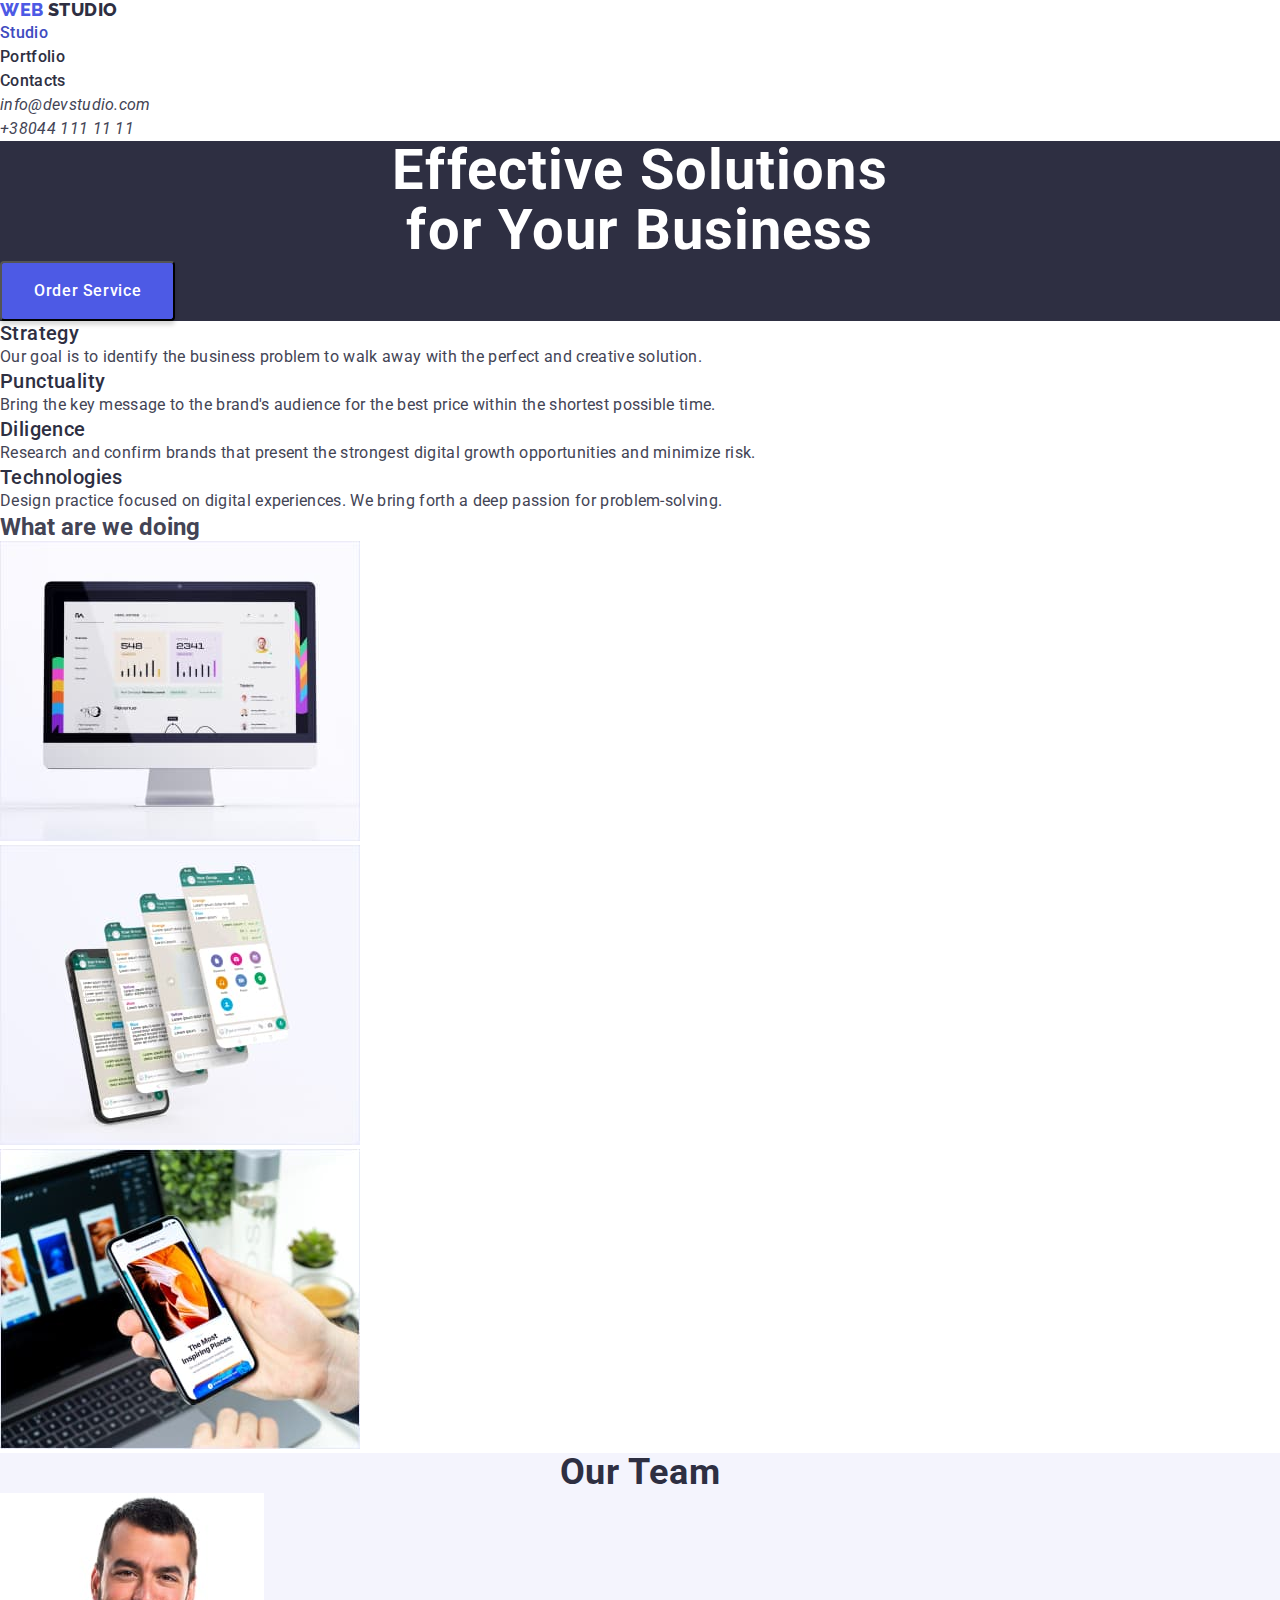
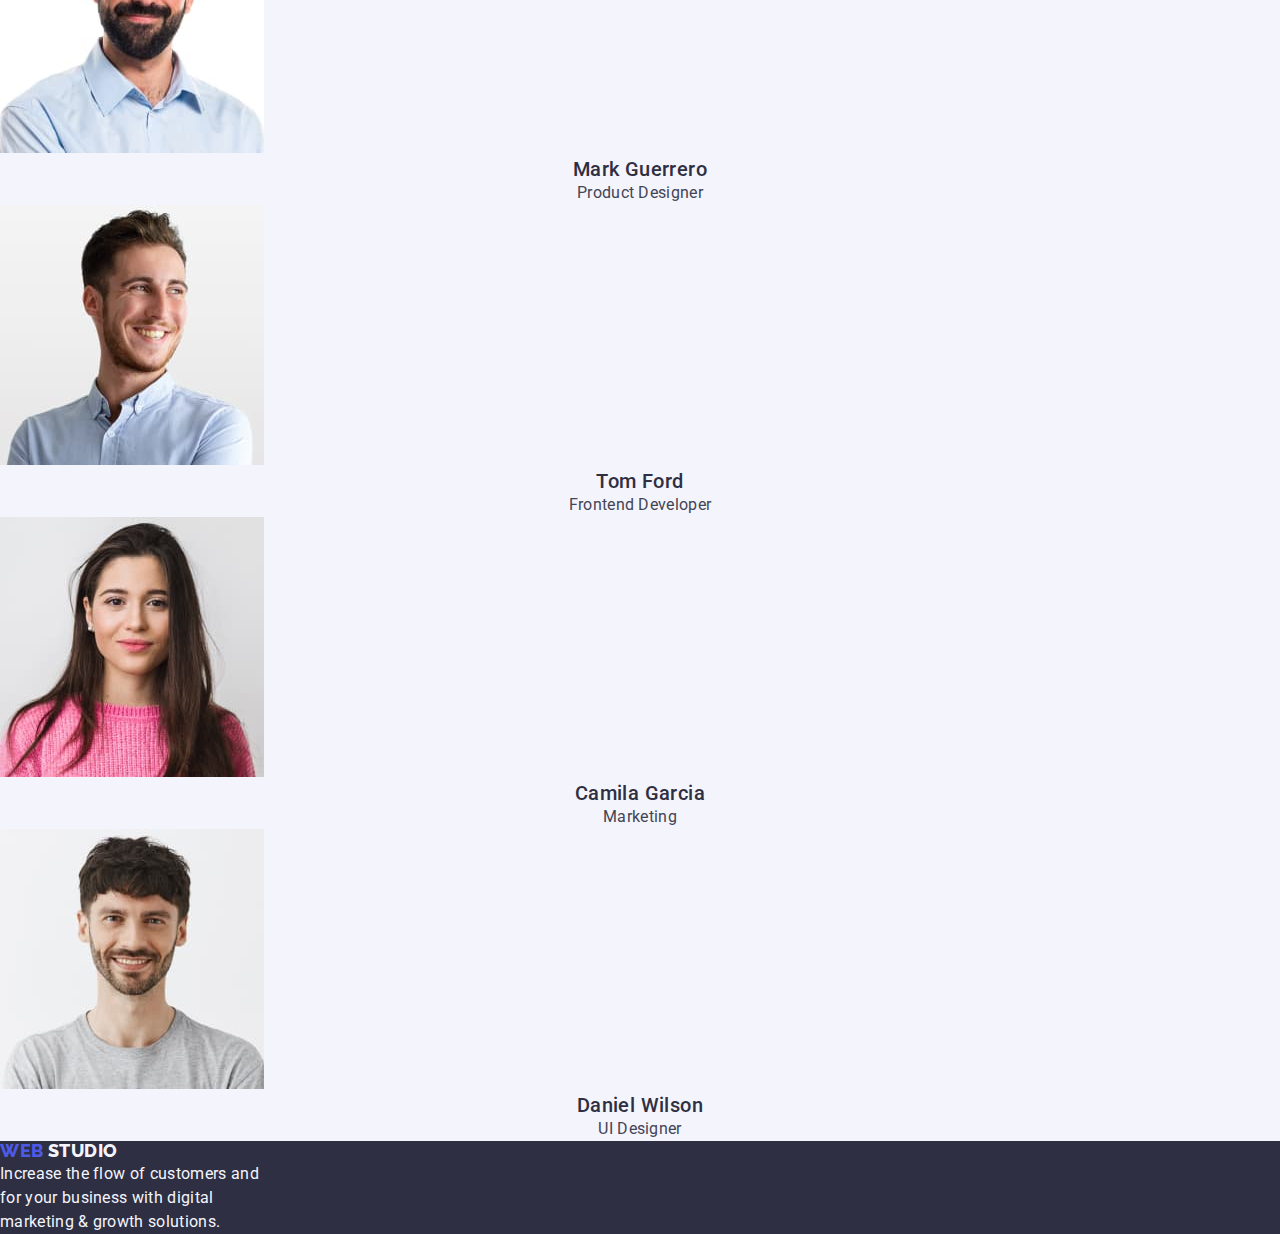
==== commit d466a51c: "homework2-rev-2" ====
--- a/index.html
+++ b/index.html
@@ -25,29 +25,29 @@
           <span class="logo-studio">Studio</span>
         </a>
         <ul class="header-nav-menu">
-          <li class="header-nav-menu-item header-nav-menu-studio active">
+          <li class="header-nav-menu-item active">
             <a class="header-nav-menu-item-link" href="./index.html">Studio</a>
           </li>
-          <li class="header-nav-menu-item header-nav-menu-portfolio">
+          <li class="header-nav-menu-item">
             <a class="header-nav-menu-item-link" href="./portfolio.html"
               >Portfolio</a
             >
           </li>
-          <li class="header-nav-menu-item header-nav-menu-contacts">
+          <li class="header-nav-menu-item">
             <a class="header-nav-menu-item-link" href="/">Contacts </a>
           </li>
         </ul>
       </nav>
       <address class="address">
         <ul class="adress-detail-list">
-          <li class="address-detail-list-item address-details-mail">
+          <li class="address-detail-list-item">
             <a
               class="adress-detail-list-item-link"
               href="mailto:info@devstudio.com"
               >info@devstudio.com</a
             >
           </li>
-          <li class="address-detail-list-item address-details-tel">
+          <li class="address-detail-list-item">
             <a class="adress-detail-list-item-link" href="tel:+380441111111"
               >+38044 111 11 11</a
             >
@@ -108,20 +108,20 @@
 
       <!-- What Are We Doing Section-->
 
-      <section class="section section-what-are-we-doing">
-        <h2 class="section-what-are-we-doing-title">What are we doing</h2>
-        <ul class="what-are-we-doing-list">
-          <li class="what-are-we-doing-list-item">
+      <section class="section section-services">
+        <h2 class="section-services-title">What are we doing</h2>
+        <ul class="services-list">
+          <li class="services-list-item">
             <img src="./images/desktop-image.jpg" alt="desktop" width="360" />
           </li>
-          <li class="what-are-we-doing-list-item">
+          <li class="services-list-item">
             <img
               src="./images/mobilephone-image1.jpg"
               alt="mobile phone"
               width="360"
             />
           </li>
-          <li class="what-are-we-doing-list-item">
+          <li class="services-list-item">
             <img
               src="./images/mobilephone-image2.jpg"
               alt="mobilephone"
@@ -133,36 +133,36 @@
 
       <!-- Our Team Section-->
 
-      <section class="section section-our-team">
-        <h2 class="section-our-team-title">Our Team</h2>
-        <ul class="our-team-card-list">
-          <li class="our-team-card-list-item">
+      <section class="section section-team">
+        <h2 class="section-team-title">Our Team</h2>
+        <ul class="team-list">
+          <li class="team-list-item">
             <img
               src="./images/product-designer.jpg"
               alt="product designer"
               width="264"
             />
-            <h3 class="our-team-card-list-item-title">Mark Guerrero</h3>
-            <p class="our-team-card-list-item-body">Product Designer</p>
+            <h3 class="team-list-item-title">Mark Guerrero</h3>
+            <p class="team-list-item-body">Product Designer</p>
           </li>
-          <li class="our-team-card-list-item">
+          <li class="team-list-item">
             <img
               src="./images/frontend-developer.jpg"
               alt="frontend developer"
               width="264"
             />
-            <h3 class="our-team-card-list-item-title">Tom Ford</h3>
-            <p class="our-team-card-list-item-body">Frontend Developer</p>
+            <h3 class="team-list-item-title">Tom Ford</h3>
+            <p class="team-list-item-body">Frontend Developer</p>
           </li>
-          <li class="our-team-card-list-item">
+          <li class="team-list-item">
             <img src="./images/marketing.jpg" alt="marketing" width="264" />
-            <h3 class="our-team-card-list-item-title">Camila Garcia</h3>
-            <p class="our-team-card-list-item-body">Marketing</p>
+            <h3 class="team-list-item-title">Camila Garcia</h3>
+            <p class="team-list-item-body">Marketing</p>
           </li>
-          <li class="our-team-card-list-item">
+          <li class="team-list-item">
             <img src="./images/ui-designer.jpg" alt="ui designer" width="264" />
-            <h3 class="our-team-card-list-item-title">Daniel Wilson</h3>
-            <p class="our-team-card-list-item-body">UI Designer</p>
+            <h3 class="team-list-item-title">Daniel Wilson</h3>
+            <p class="team-list-item-body">UI Designer</p>
           </li>
         </ul>
       </section>
--- a/css/styles.css
+++ b/css/styles.css
@@ -1,7 +1,7 @@
 *{
-margin: 0;
-padding: 0;
-box-sizing: border-box;
+    margin: 0;
+    padding: 0;
+    box-sizing: border-box;
 }
 :root{
     --color-hero-background: #2E2F42;
@@ -24,7 +24,7 @@
     --color-filter-button-font: #4D5AE5;
     --color-filter-button-boder: #E7E9FC;
     --color-filter-button-background: #F4F4FD;
-    --color-portfolio-project-card-font: #2E2F42;
+    --color-portfolio-project-font: #2E2F42;
 }
 body{
     font-family: "Roboto", sans-serif;
@@ -38,7 +38,7 @@
 .logo{
     text-decoration: none;
 }
-.logo-web {
+.logo-web{
     color: var(--color-logo-web);
     font-family: Raleway;
     font-size: 18px;
@@ -47,7 +47,7 @@
     letter-spacing: 0.54px;
     text-transform: uppercase;
 }
-.logo-studio {
+.logo-studio{
     color: var(--color-logo-studio);
     font-family: Raleway;
     font-size: 18px;
@@ -84,21 +84,21 @@
     --color-header-navmenu-font: #404BBF;
     color: var(--color-header-navmenu-font);
 }
-.header-nav-menu-studio.active {
+.header-nav-menu-item.active{
     --color-header-navmenu-font: #404BBF;
     color: var(--color-header-navmenu-font);
 }
-.header-nav-menu-portfolio.active {
+/*.header-nav-menu-portfolio.active{
     --color-header-navmenu-font: #404BBF;
     color: var(--color-header-navmenu-font);
-}
+}*/
 
 /* Header Address */
 
-.adress-detail-list {
-    list-style: none;
-}
-.adress-detail-list-item-link {
+.adress-detail-list{
+    list-style: none;
+}
+.adress-detail-list-item-link{
     color: var(--color-address-detail-font);
     text-decoration: none;
     /* Body */
@@ -106,15 +106,15 @@
     line-height: 1.5em;
     letter-spacing: 0.32px;
 }
-.adress-detail-list-item-link:hover {
+.adress-detail-list-item-link:hover{
     --color-address-detail-font: #404BBF;
     color: var(--color-address-detail-font);
 }
-.adress-detail-list-item-link:focus {
+.adress-detail-list-item-link:focus{
     --color-address-detail-font: #404BBF;
     color: var(--color-address-detail-font);
 }
-.adress-detail-list-item-link:active {
+.adress-detail-list-item-link:active{
     --color-address-detail-font: #404BBF;
     color: var(--color-address-detail-font);
 }
@@ -127,7 +127,7 @@
     background-color: var(--color-hero-background);
 }
 
-.main-page-header {
+.main-page-header{
     color: var(--color-h1-font);
     text-align: center;
     font-size: 56px;
@@ -135,11 +135,17 @@
     letter-spacing: 1.12px;
 }
 .button-order-services{
+    display: inline-flex;
+    padding: 16px 32px;
+    align-items: flex-start;
+    gap: 10px;
+
     cursor: pointer;
     border-radius: 4px;
     background: var(--color-button-order-service-background);
     box-shadow: 0px 4px 4px 0px rgba(0, 0, 0, 0.15);
 
+
     /* Button Text */
     font-size: 16px;
     font-family: "Roboto", sans-serif;
@@ -148,28 +154,28 @@
     letter-spacing: 0.64px;
     color: var(--color-button-order-service-font);
 }
-.button-order-services:hover {
+.button-order-services:hover{
     --color-button-order-service-background: #404BBF;
     background: var(--color-button-order-service-background);
 }
-.button-order-services:focus {
+.button-order-services:focus{
     --color-button-order-service-background: #404BBF;
     background: var(--color-button-order-service-background);
 }
-.button-order-services:active {
+.button-order-services:active{
     --color-button-order-service-background: #404BBF;
     background: var(--color-button-order-service-background);
 }
 
 /* Feature Section */
 
-.section-features-title {
+.section-features-title{
     display: none;
 }
 .feature-list{
     list-style: none;
 }
-.feature-list-item-title {
+.feature-list-item-title{
     /* Header 3 */
     font-size: 20px;
     font-weight: 500;
@@ -177,7 +183,7 @@
     letter-spacing: 0.4px;
     color: var(--color-features-h3);
 }
-.feature-list-item-body {
+.feature-list-item-body{
     /* Body */
     font-size: 16px;
     line-height: 1.5em;
@@ -186,10 +192,10 @@
 
 /* What are we doing Section */
 
-.what-are-we-doing-list {
-    list-style: none;
-}
-.section-what-are-we-doing-title {
+.what-services-list {
+    list-style: none;
+}
+.section-what-services-title{
     color: var(--color-whatarewedoing-h2);
     text-align: center;
         /* Header 2 */
@@ -201,10 +207,10 @@
 
 /* Our Team Section */
 
-.section-our-team{
+.section-team{
     background-color: var(--color-ourteam-background);
 }
-.section-our-team-title {
+.section-team-title{
     color: var(--color-ourteam-h2);
     text-align: center;
         /* Header 2 */
@@ -213,7 +219,7 @@
     letter-spacing: 0.72px;
     text-transform: capitalize;
 }
-.our-team-card-list-item-title {
+.team-list-item-title{
     color: var(--color-ourteam-h3);
     text-align: center;
         /* Header 3 */
@@ -222,7 +228,7 @@
     line-height: 1.2em;
     letter-spacing: 0.4px;
 }
-.our-team-card-list-item-body {
+.team-list-item-body{
     text-align: center;
         /* Body */
     font-size: 16px;
@@ -230,7 +236,7 @@
     letter-spacing: 0.32px;
 
 }
-.our-team-card-list {
+.team-list{
     list-style: none;
 }
 
@@ -262,13 +268,18 @@
 
 /* Filter Section */
 
-.section-categories-title {
+.section-categories-title{
     display: none;
 }
-.categories-filter-list {
-    list-style: none;
-}
-.categories-filter-list-item-button {
+.categories-list{
+    list-style: none;
+}
+.categories-list-item-button{
+    display: flex;
+    padding: 12px 24px;
+    justify-content: center;
+    align-items: center;
+
     cursor: pointer;
     border-radius: 4px;
     border: 1px solid var(--color-filter-button-boder);
@@ -283,7 +294,7 @@
     line-height: 1.5em;
     letter-spacing: 0.64px;
 }
-.categories-filter-list-item-button:hover{
+.categories-list-item-button:hover{
     --color-filter-button-font:#FFF;
     color: var(--color-filter-button-font);
 
@@ -294,7 +305,7 @@
      0px 2px 1px 0px  rgba(0, 0, 0, 0.08), 
      0px 3px 1px 0px  rgba(0, 0, 0, 0.10);
 }  
-.categories-filter-list-item-button:active {
+.categories-list-item-button:active{
     --color-filter-button-font: #FFF;
     color: var(--color-filter-button-font);
 
@@ -305,7 +316,7 @@
         0px 2px 1px 0px rgba(0, 0, 0, 0.08),
         0px 3px 1px 0px rgba(0, 0, 0, 0.10);
 }
-.categories-filter-list-item-button:focus {
+.categories-list-item-button:focus{
     --color-filter-button-font: #FFF;
     color: var(--color-filter-button-font);
 
@@ -319,14 +330,14 @@
 
 /* Project Card Section */
 
-.section-projects-title {
+.section-projects-title{
     display: none;
 }
 .project-list {
     list-style: none;
 }
 .project-list-item-title{
-    color: var(--color-portfolio-project-card-font);
+    color: var(--color-portfolio-project-font);
         /* Header 3 */
     font-size: 20px;
     font-weight: 500;
@@ -338,4 +349,4 @@
     font-size: 16px;
     line-height: 1.5em;
     letter-spacing: 0.32px;
-}+}
